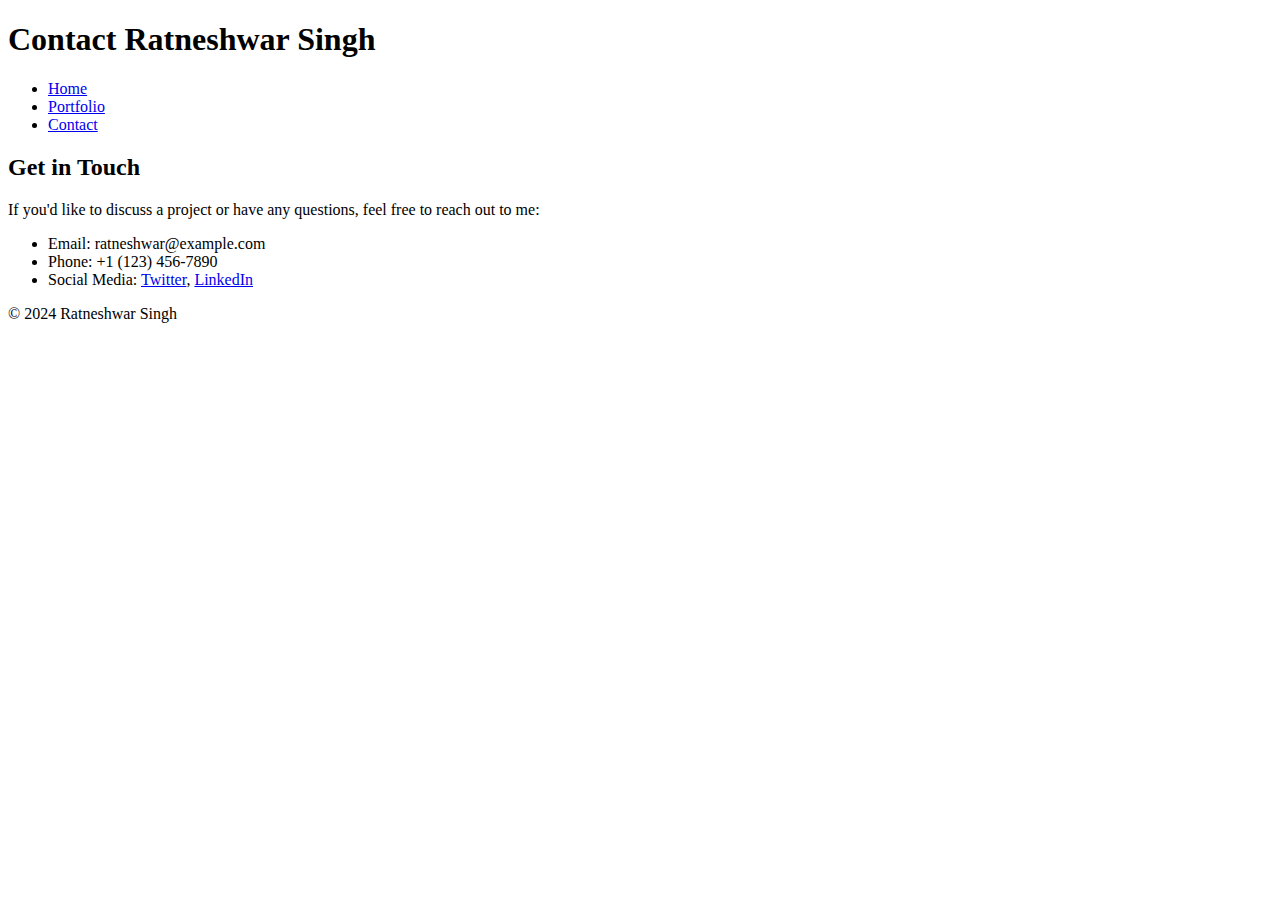
==== contact.html @ 863e8b8b "Scripts addition" ====
<!DOCTYPE html>
<html lang="en">
<head>
    <meta charset="UTF-8">
    <meta name="viewport" content="width=device-width, initial-scale=1.0">
    <title>Ratneshwar Singh - Contact</title>
</head>
<body>
    <header>
        <h1>Contact Ratneshwar Singh</h1>
        <nav>
            <ul>
                <li><a href="index.html">Home</a></li>
                <li><a href="portfolio.html">Portfolio</a></li>
                <li><a href="contact.html">Contact</a></li>
            </ul>
        </nav>
    </header>
    
    <section>
        <h2>Get in Touch</h2>
        <p>If you'd like to discuss a project or have any questions, feel free to reach out to me:</p>
        <ul>
            <li>Email: ratneshwar@example.com</li>
            <li>Phone: +1 (123) 456-7890</li>
            <li>Social Media: <a href="https://twitter.com/ratneshwar" target="_blank">Twitter</a>, <a href="https://www.linkedin.com/in/ratneshwarsingh" target="_blank">LinkedIn</a></li>
        </ul>
    </section>
    
    <footer>
        <p>&copy; 2024 Ratneshwar Singh</p>
    </footer>
</body>
</html>
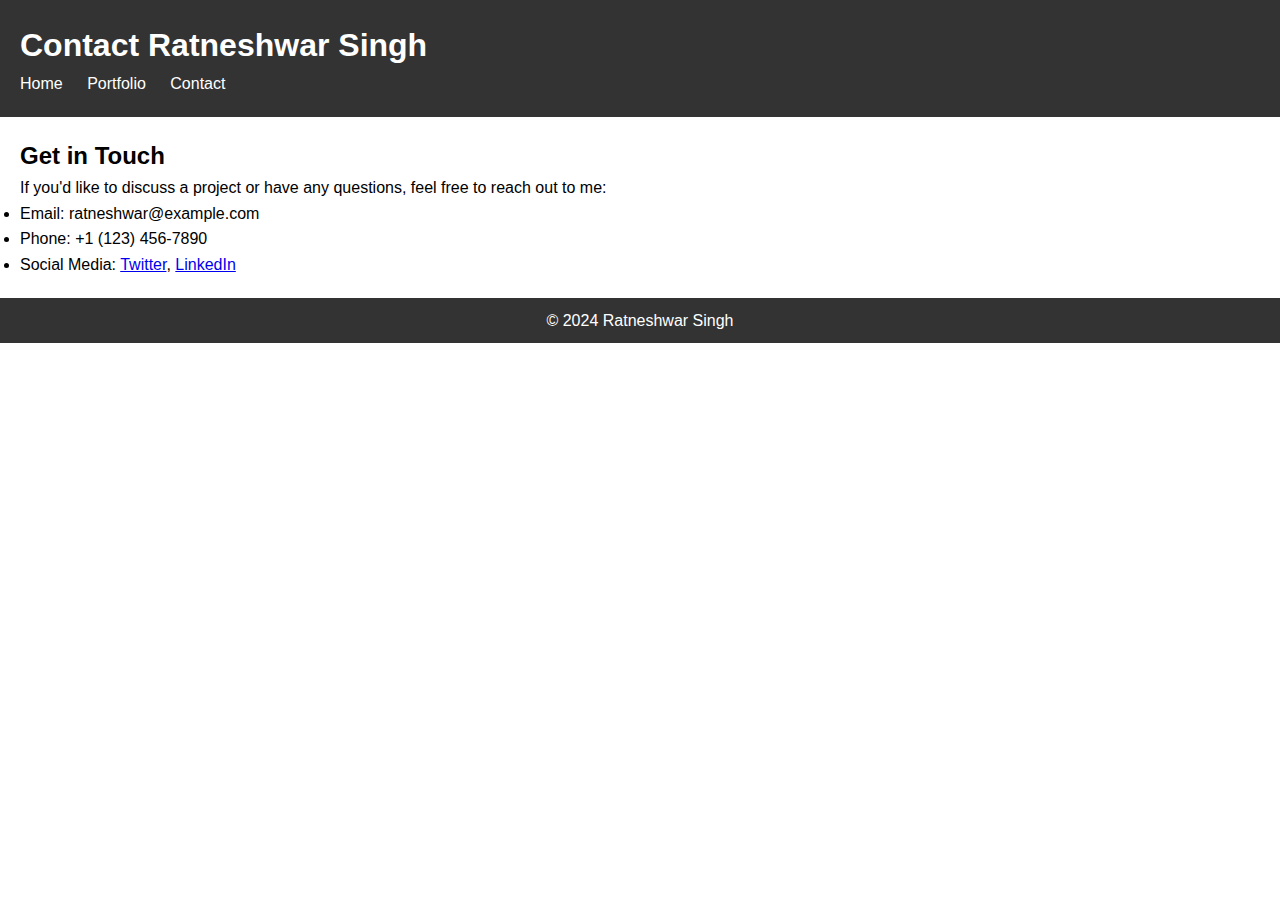
==== commit afce4b99: "Basic changes" ====
--- a/contact.html
+++ b/contact.html
@@ -1,5 +1,12 @@
 <!DOCTYPE html>
 <html lang="en">
+<link rel="stylesheet" href="style.css">
+<script src="script.js"></script>
+<head>
+    <meta charset="UTF-8">
+    <meta name="viewport" content="width=device-width, initial-scale=1.0">
+    <title>Ratneshwar Singh - Sr. iOS Developer</title>
+</head>
 <head>
     <meta charset="UTF-8">
     <meta name="viewport" content="width=device-width, initial-scale=1.0">
--- a/style.css
+++ b/style.css
@@ -0,0 +1,41 @@
+/* Reset some default styles */
+body, h1, h2, p, ul, li {
+    margin: 0;
+    padding: 0;
+}
+
+body {
+    font-family: Arial, sans-serif;
+    line-height: 1.6;
+}
+
+header {
+    background-color: #333;
+    color: #fff;
+    padding: 20px;
+}
+
+nav ul {
+    list-style-type: none;
+}
+
+nav ul li {
+    display: inline;
+    margin-right: 20px;
+}
+
+nav ul li a {
+    color: #fff;
+    text-decoration: none;
+}
+
+section {
+    padding: 20px;
+}
+
+footer {
+    background-color: #333;
+    color: #fff;
+    padding: 10px 20px;
+    text-align: center;
+}
